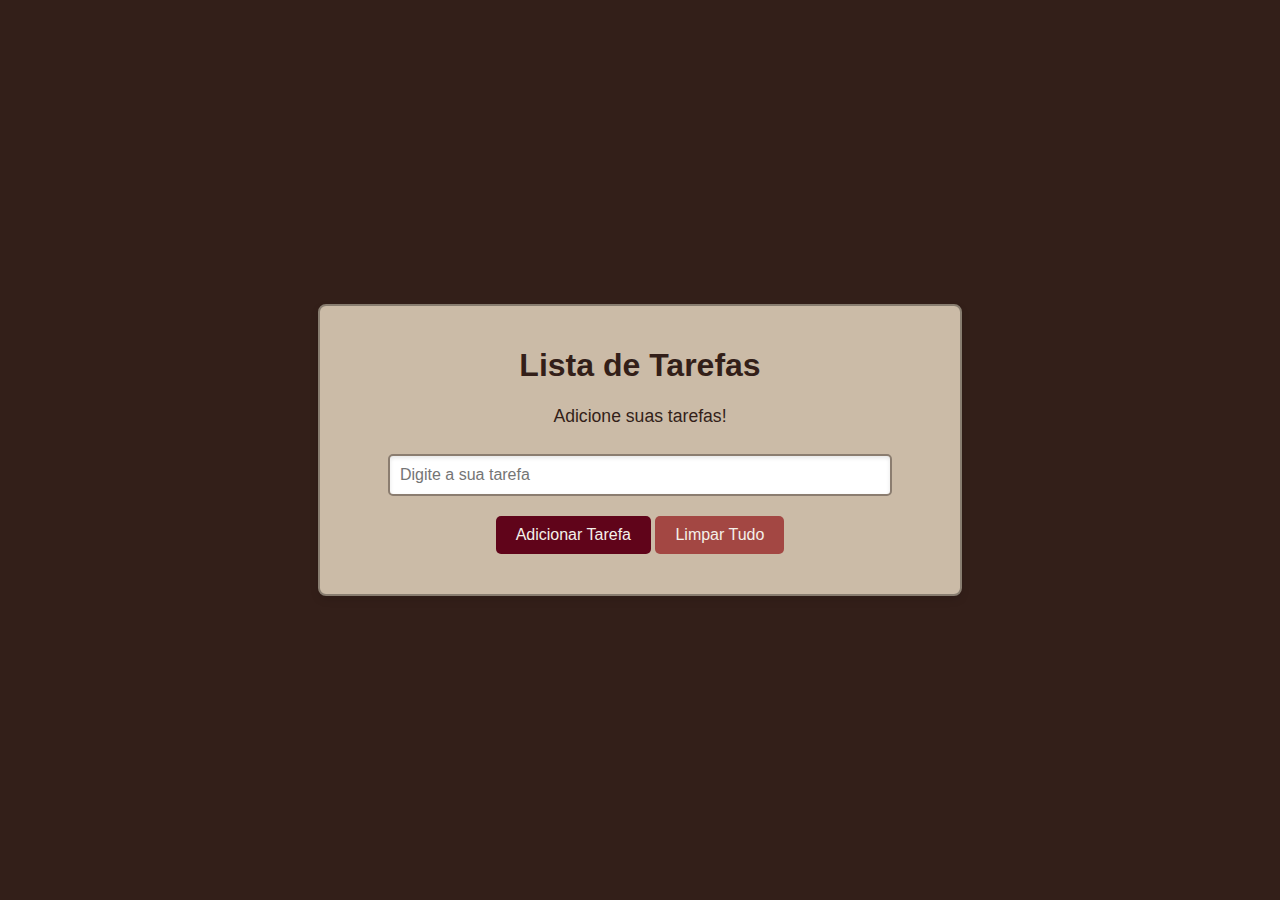
==== Aula 05/index.html @ f69304f7 "Lista de Tarefas" ====
<!DOCTYPE html>
<html lang="pt-br">
<head>
    <meta charset="UTF-8">
    <meta name="viewport" content="width=device-width, initial-scale=1.0">
    <title>Lista de Tarefas</title>
    <link rel="stylesheet" href="style.css">
</head>
<body>
    <div class="container">
        <h1>Lista de Tarefas</h1>
        <p>Adicione suas tarefas!</p>
        <input type="text" id="inputTarefa" placeholder="Digite a sua tarefa">
        <button onclick="adicionarTarefa()">Adicionar Tarefa</button>
        <button onclick="limparLista()" class="botao_lista">Limpar Tudo</button>
        <p id="mensagem"></p>
        <ul id="listaTarefas"></ul>
    </div>

    <script src="script.js"></script>
</body>
</html>
---- Aula 05/style.css ----
body {
    font-family: Arial, sans-serif;
    display: flex;
    justify-content: center;
    align-items: center;
    height: 100vh;
    margin: 0;
    background-color: #331F19;
}

.container {
    text-align: center;
    background-color: #CBBBA7;
    padding: 20px;
    border-radius: 8px;
    box-shadow: 0 4px 8px #0000001a;
    width: 90%;
    max-width: 600px;
    border: 2px solid #887D70;
}

h1 {
    color: #331F19;
}

p {
    color: #331F19;
    font-size: 1.1em;
}

button {
    background-color: #60041A;
    color: #F4F0EA; 
    padding: 10px 20px;
    border: none;
    border-radius: 5px;
    cursor: pointer;
    font-size: 1em;
    transition: background-color 0.3s ease;
    margin-top: 10px;
}

button:hover {
    background-color: #A34743;
    color: #504e4d;
}

ul {
    list-style: none;
    padding: 0; 
    margin-top: 20px;
}

ul li {
    background-color: #F4F0EA;
    color: #331F19;
    padding: 10px;
    margin: 5px 0;
    border-radius: 5px;
    box-shadow: 0 2px 4px rgba(0, 0, 0, 0.1);
}

input[type="text"] {
    padding: 10px;
    width: 80%;
    max-width: 500px;
    margin-top: 10px;
    margin-bottom: 10px;
    border: 2px solid #8B7D70;
    border-radius: 5px;
    font-size: 1em;
    box-shadow: inset 0 2px 4px rgba(0, 0, 0, 0.1);
    outline: none;
    transition: border-color 0.3s ease;
}
input[type="text"]:focus {
    border-color: #60041A;
    box-shadow: inset 0 2px 4px rgba(96, 4, 26, 0.3);
}

button.remover {
    background-color: #A34743;
    color: #F4F0EA;
    padding: 5px 5px;
    border: none;
    border-radius: 5px;
    cursor: pointer;
    font-size: 0.6em;   
    margin-left: 5px;
    transition: background-color 0.3s ease;
}

button.remover:hover {
    background-color: #60041a;
}

button.editar {
    background-color: #331F19;
    color: #F4F0EA;
    padding: 5px 5px;
    border: none;
    cursor: pointer;
    font-size: 0.6em;
    margin-left: 5px;
    transition: background-color 0.3s ease;
}

button.editar:hover {
    background-color: #744d41;
}
.botao_lista {
    background-color: #a34743;
}

.botao_lista:hover {
    background-color: #60041a;
    color: #F4F0EA;
}
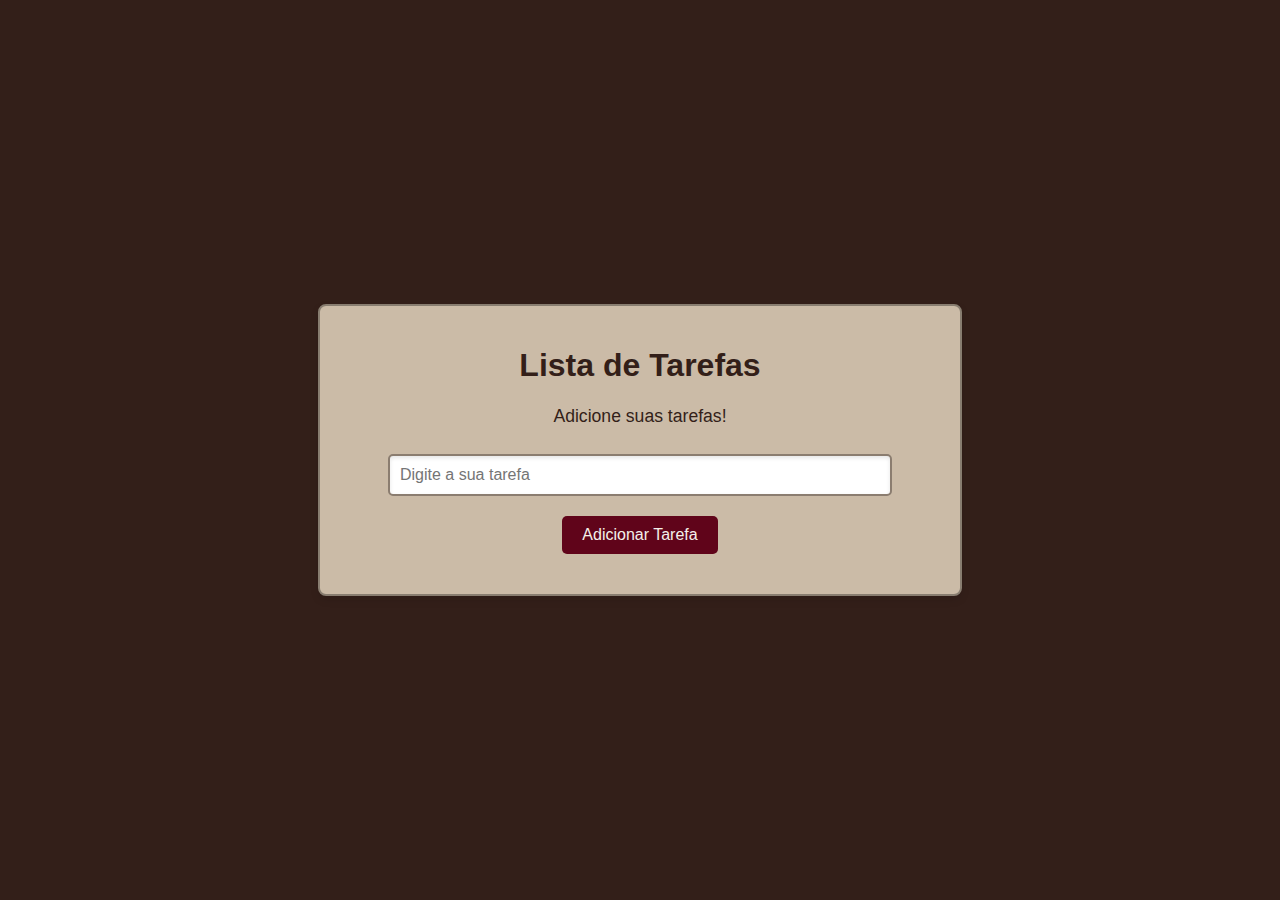
==== commit f9089328: "Adicionando btn Limar Tudo" ====
--- a/Aula 05/index.html
+++ b/Aula 05/index.html
@@ -1,22 +1,26 @@
 <!DOCTYPE html>
 <html lang="pt-br">
+
 <head>
     <meta charset="UTF-8">
     <meta name="viewport" content="width=device-width, initial-scale=1.0">
     <title>Lista de Tarefas</title>
     <link rel="stylesheet" href="style.css">
 </head>
+
 <body>
     <div class="container">
         <h1>Lista de Tarefas</h1>
         <p>Adicione suas tarefas!</p>
         <input type="text" id="inputTarefa" placeholder="Digite a sua tarefa">
-        <button onclick="adicionarTarefa()">Adicionar Tarefa</button>
-        <button onclick="limparLista()" class="botao_lista">Limpar Tudo</button>
+        <div class="button" id="btn">
+            <button onclick="adicionarTarefa()">Adicionar Tarefa</button>
+        </div>
         <p id="mensagem"></p>
         <ul id="listaTarefas"></ul>
     </div>
 
     <script src="script.js"></script>
 </body>
+
 </html>